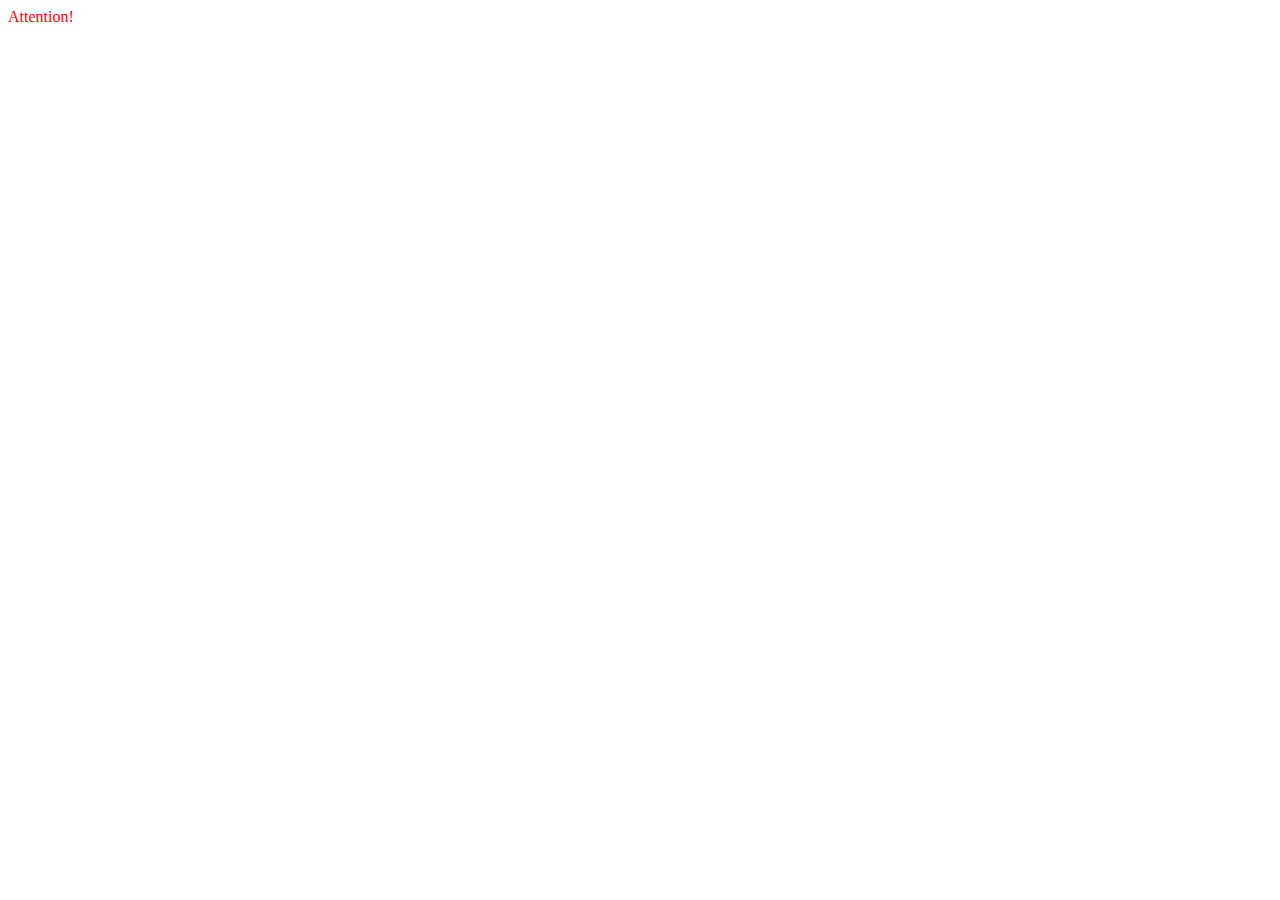
==== modulo01-fundamentos/secao04/index.html @ 8737b299 "alguns exercicios" ====
<!DOCTYPE html>
<html lang="en">

<head>
    <meta charset="UTF-8">
    <meta http-equiv="X-UA-Compatible" content="IE=edge">
    <meta name="viewport" content="width=device-width, initial-scale=1.0">
    <title>Document</title>
</head>

<body>
    <main id="parent-of-parent">
        <section id="parent">
            <section id="first-child"></section>
            <section id="where-are-you">
                <section id="first-child-of-child"></section>
            </section>
            Attention!
            <section id="third-child"></section>
            <section id="fourth-and-last-child"></section>
        </section>
    </main>
    <script src="script.js"></script>
</body>

</html>
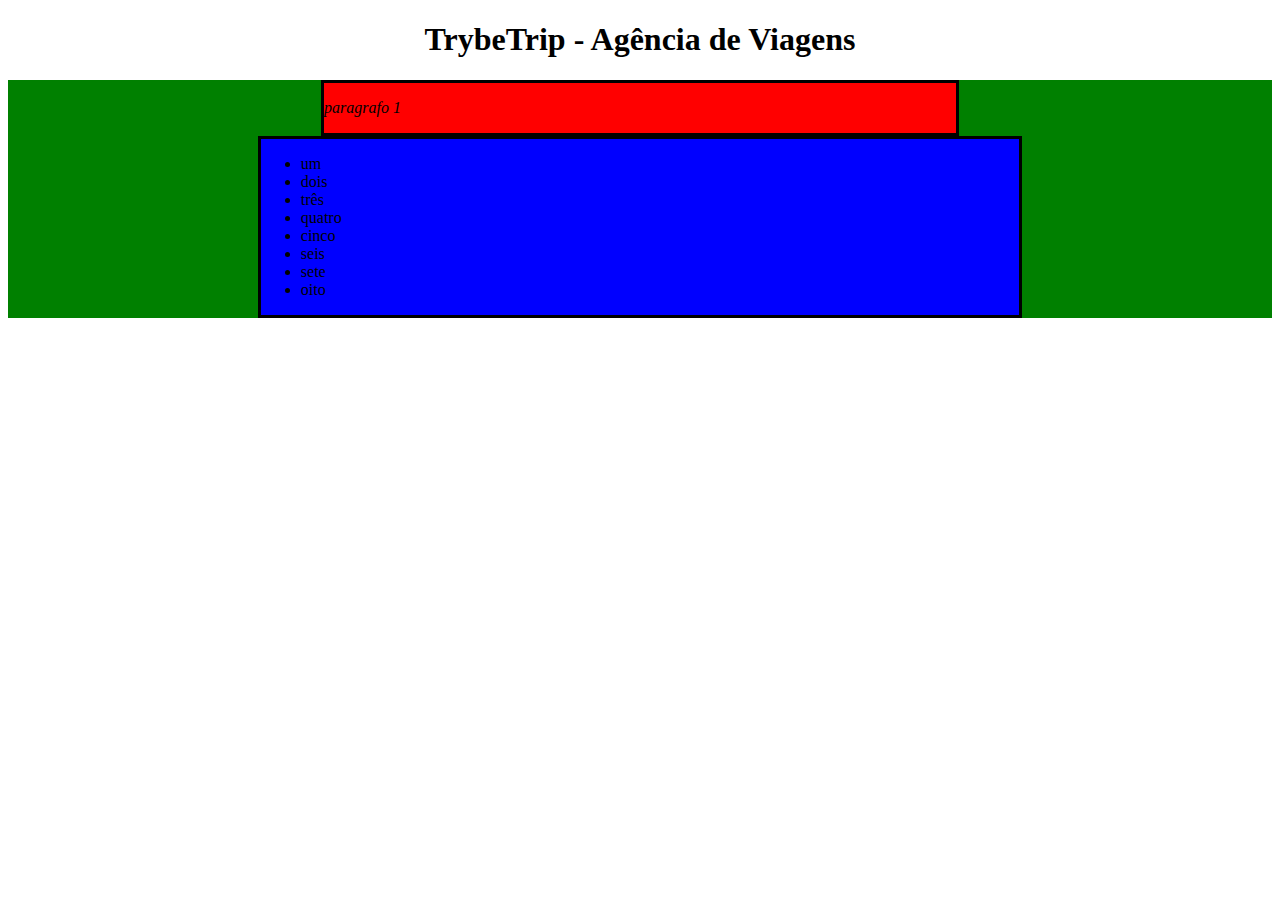
==== commit 412ceb99: "exercicios DOM manipulation" ====
--- a/modulo01-fundamentos/secao04/index.html
+++ b/modulo01-fundamentos/secao04/index.html
@@ -1,26 +1,61 @@
 <!DOCTYPE html>
-<html lang="en">
+<html>
+  <head>
+    <meta charset="UTF-8" />
+    <meta name="viewport" content="width=device-width" />
+    <title>Exercício</title>
+    <style>
+      section {
+        border-color: black;
+        border-style: solid;
+      }
 
-<head>
-    <meta charset="UTF-8">
-    <meta http-equiv="X-UA-Compatible" content="IE=edge">
-    <meta name="viewport" content="width=device-width, initial-scale=1.0">
-    <title>Document</title>
-</head>
+      .title {
+        text-align: center;
+      }
 
-<body>
-    <main id="parent-of-parent">
-        <section id="parent">
-            <section id="first-child"></section>
-            <section id="where-are-you">
-                <section id="first-child-of-child"></section>
-            </section>
-            Attention!
-            <section id="third-child"></section>
-            <section id="fourth-and-last-child"></section>
-        </section>
-    </main>
+      .main-content {
+        background-color: yellow;
+      }
+
+      .main-content .center-content {
+        background-color: red;
+        width: 50%;
+        margin-left: auto;
+        margin-right: auto;
+      }
+
+      .main-content .center-content p {
+        font-style: italic;
+      }
+
+      .main-content .left-content {
+        background-color: green;
+        width: 60%;
+        margin-left: 0;
+        margin-right: auto;
+      }
+
+      .main-content .left-content .small-image {
+        display: block;
+        margin-left: auto;
+        margin-right: auto;
+        border-radius: 100%;
+      }
+
+      .main-content .right-content {
+        background-color: blue;
+        width: 60%;
+        margin-left: auto;
+        margin-right: 0;
+      }
+
+      .main-content .description {
+        text-align: center;
+      }
+    </style>
+  </head>
+  <body>
     <script src="script.js"></script>
-</body>
-
+  </body>
 </html>